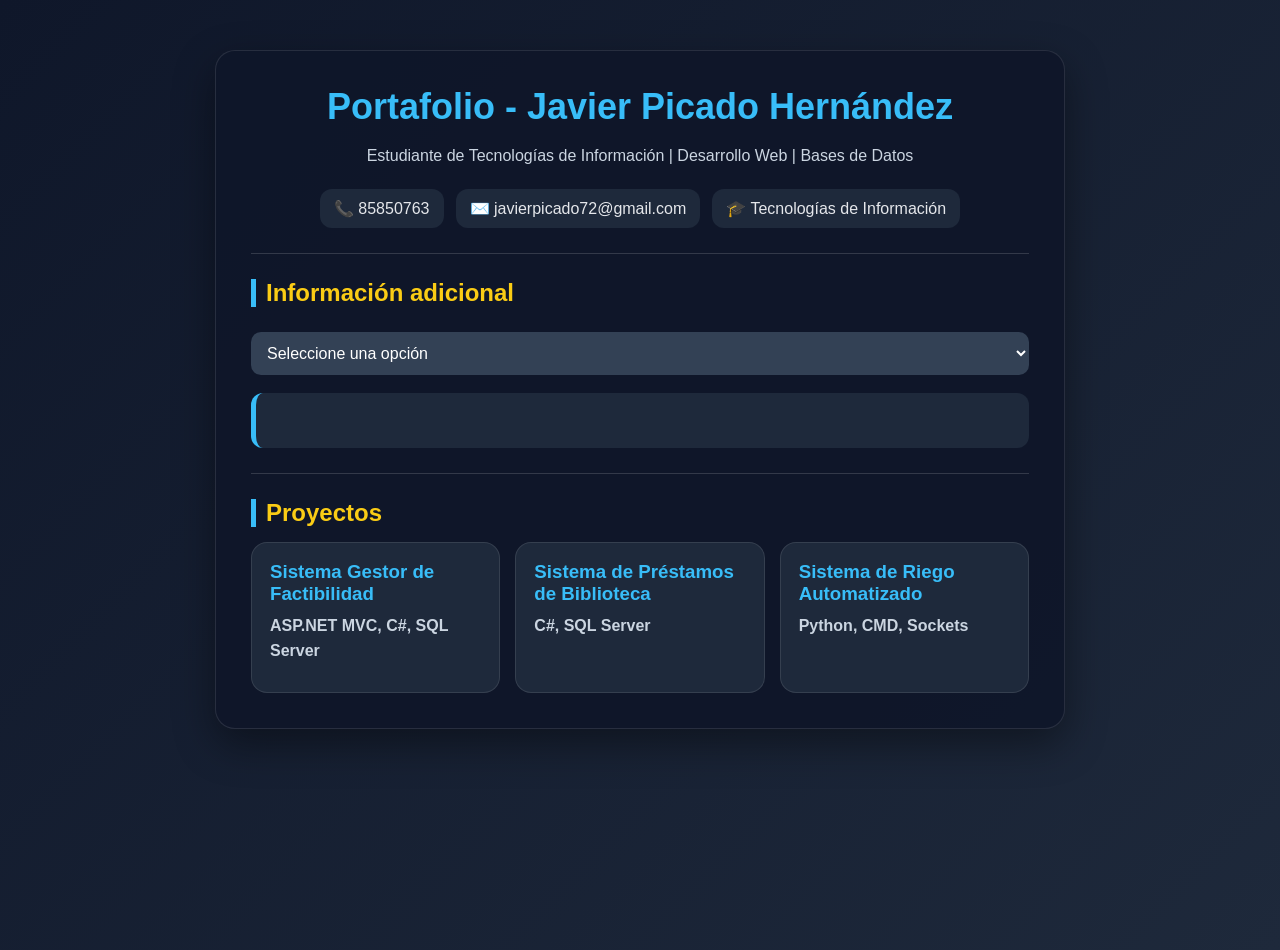
==== index.html @ 3d71a9ad "Add files via upload" ====
<!DOCTYPE html>
<html lang="es">
<head>
    <meta charset="UTF-8">
    <title>CV - Javier Picado</title>
    <link rel="stylesheet" href="style.css">
</head>

<body>

<div class="container">

    <h1>Portafolio - Javier Picado Hernández</h1>
<p class="subtitulo">Estudiante de Tecnologías de Información | Desarrollo Web | Bases de Datos</p>

    <div class="contacto">
    <span>📞 85850763</span>
    <span>✉️ javierpicado72@gmail.com</span>
    <span>🎓 Tecnologías de Información</span>
</div>    

    <hr>

    <h2>Información adicional</h2>

    <select onchange="mostrarInfo(this.value)">
        <option value="">Seleccione una opción</option>
        <option value="cualidades">Cualidades</option>
        <option value="tecnicas">Habilidades Técnicas</option>
        <option value="blandas">Habilidades Blandas</option>
    </select>

    <div id="info" class="info-box"></div>

    <hr>

    <h2>Proyectos</h2>

    <div class="proyectos-grid">
    <a class="card-proyecto" href="proyecto1.html">
        <h3>Sistema Gestor de Factibilidad</h3>
        <p>ASP.NET MVC, C#, SQL Server</p>
    </a>

    <a class="card-proyecto" href="proyecto2.html">
        <h3>Sistema de Préstamos de Biblioteca</h3>
        <p>C#, SQL Server</p>
    </a>

    <a class="card-proyecto" href="proyecto3.html">
        <h3>Sistema de Riego Automatizado</h3>
        <p>Python, CMD, Sockets</p>
    </a>
</div>
</div>

<script src="script.js"></script>

</body>
</html>
---- style.css ----
* {
    margin: 0;
    padding: 0;
    box-sizing: border-box;
}

body {
    font-family: Arial, sans-serif;
    background: linear-gradient(135deg, #0f172a, #1e293b);
    color: #e5e7eb;
    min-height: 100vh;
}

.container {
    width: 90%;
    max-width: 850px;
    margin: 50px auto;
    background: rgba(15, 23, 42, 0.95);
    padding: 35px;
    border-radius: 20px;
    box-shadow: 0 15px 40px rgba(0,0,0,0.4);
    border: 1px solid rgba(255,255,255,0.1);
}

h1 {
    color: #38bdf8;
    font-size: 36px;
    margin-bottom: 15px;
    text-align: center;
}

h2 {
    color: #facc15;
    margin: 25px 0 15px;
    border-left: 5px solid #38bdf8;
    padding-left: 10px;
}

p {
    line-height: 1.6;
    margin-bottom: 10px;
}

hr {
    border: none;
    height: 1px;
    background: rgba(255,255,255,0.15);
    margin: 25px 0;
}

select {
    width: 100%;
    padding: 12px;
    border-radius: 10px;
    border: none;
    margin-top: 10px;
    background: #334155;
    color: white;
    font-size: 16px;
}

.info-box {
    margin-top: 18px;
    padding: 18px;
    background: #1e293b;
    border-radius: 12px;
    border-left: 5px solid #38bdf8;
    min-height: 55px;
}

ul {
    list-style: none;
    margin-top: 15px;
}

li {
    margin: 12px 0;
}

a {
    display: inline-block;
    text-decoration: none;
    color: white;
    background: linear-gradient(135deg, #2563eb, #38bdf8);
    padding: 12px 18px;
    border-radius: 12px;
    transition: 0.3s;
    font-weight: bold;
}

a:hover {
    transform: translateY(-3px);
    box-shadow: 0 8px 20px rgba(56,189,248,0.4);
}

img {
    margin: 20px 0;
    border-radius: 16px;
    box-shadow: 0 10px 25px rgba(0,0,0,0.4);
}

strong {
    color: #facc15;
}

.container {
    animation: fadeIn 0.8s ease;
}

@keyframes fadeIn {
    from {
        opacity: 0;
        transform: translateY(15px);
    }
    to {
        opacity: 1;
        transform: translateY(0);
    }
}

img {
    margin: 20px 0;
    border-radius: 16px;
    box-shadow: 0 10px 25px rgba(0,0,0,0.4);
    transition: 0.3s;
}

img:hover {
    transform: scale(1.03);
}

.btn-volver {
    margin-top: 20px;
    display: inline-block;
    background: linear-gradient(135deg, #f97316, #fb923c);
}

.btn-volver:hover {
    box-shadow: 0 8px 20px rgba(249,115,22,0.4);
}

.proyectos-grid {
    display: grid;
    grid-template-columns: repeat(auto-fit, minmax(220px, 1fr));
    gap: 15px;
}
.subtitulo {
    text-align: center;
    color: #cbd5e1;
    margin-bottom: 20px;
}

.card-proyecto {
    background: #1e293b;
    border: 1px solid rgba(255,255,255,0.1);
    padding: 18px;
    border-radius: 16px;
}

.card-proyecto h3 {
    color: #38bdf8;
    margin-bottom: 8px;
}

.card-proyecto p {
    color: #cbd5e1;
}

.contacto {
    display: flex;
    flex-wrap: wrap;
    gap: 12px;
    justify-content: center;
}

.contacto span {
    background: #1e293b;
    padding: 10px 14px;
    border-radius: 12px;
}

.info-box {
    transition: 0.3s;
}

.card-proyecto {
    cursor: pointer;
    transition: 0.3s;
}

.card-proyecto:hover {
    transform: translateY(-5px);
    box-shadow: 0 10px 25px rgba(0,0,0,0.5);
}
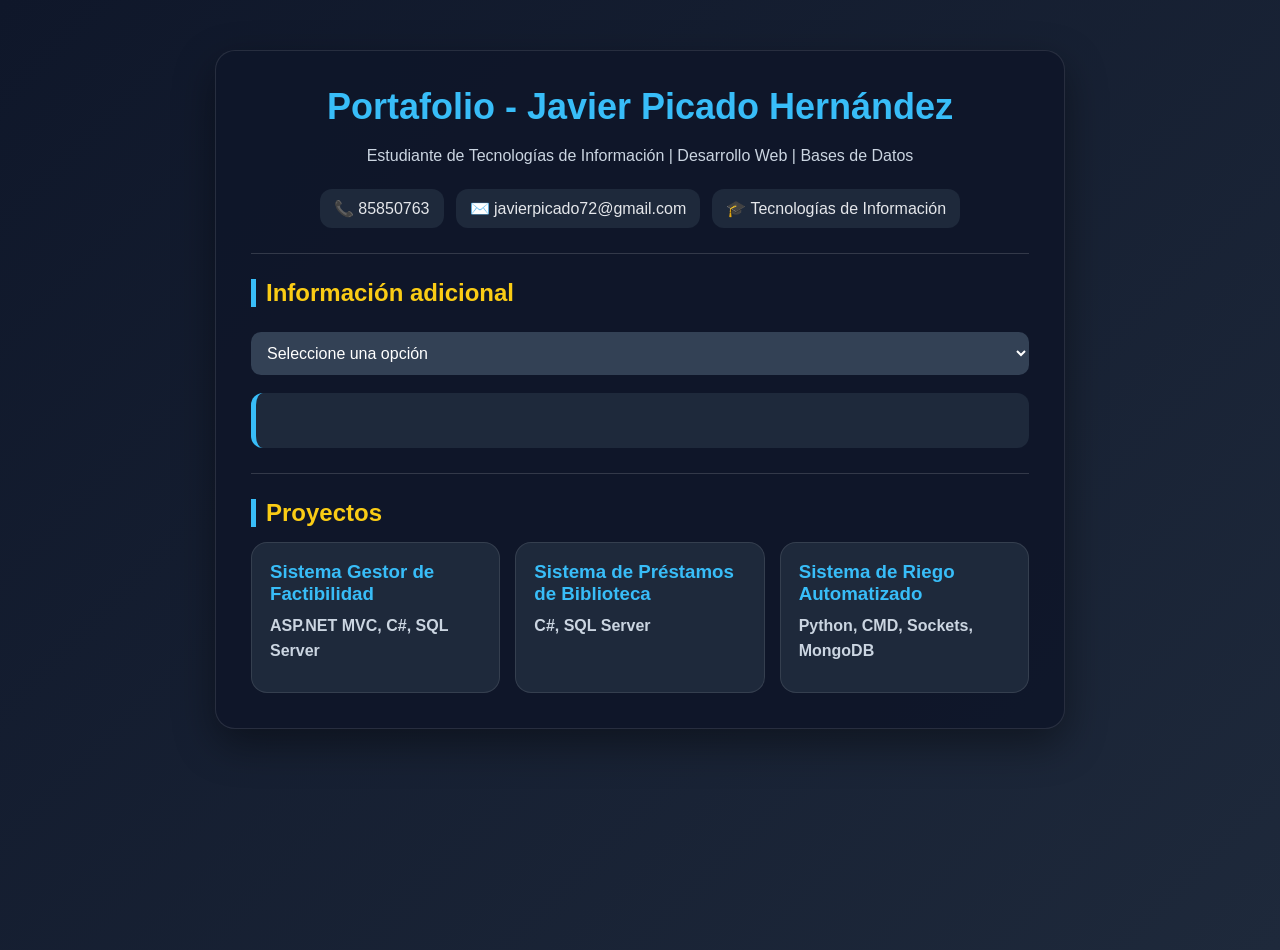
==== commit 9cf3c2e4: "Update index.html" ====
--- a/index.html
+++ b/index.html
@@ -49,12 +49,13 @@
 
     <a class="card-proyecto" href="proyecto3.html">
         <h3>Sistema de Riego Automatizado</h3>
-        <p>Python, CMD, Sockets</p>
+        <p>Python, CMD, Sockets, MongoDB</p>
     </a>
 </div>
 </div>
+    <!-- update -->
 
 <script src="script.js"></script>
 
 </body>
-</html>+</html>
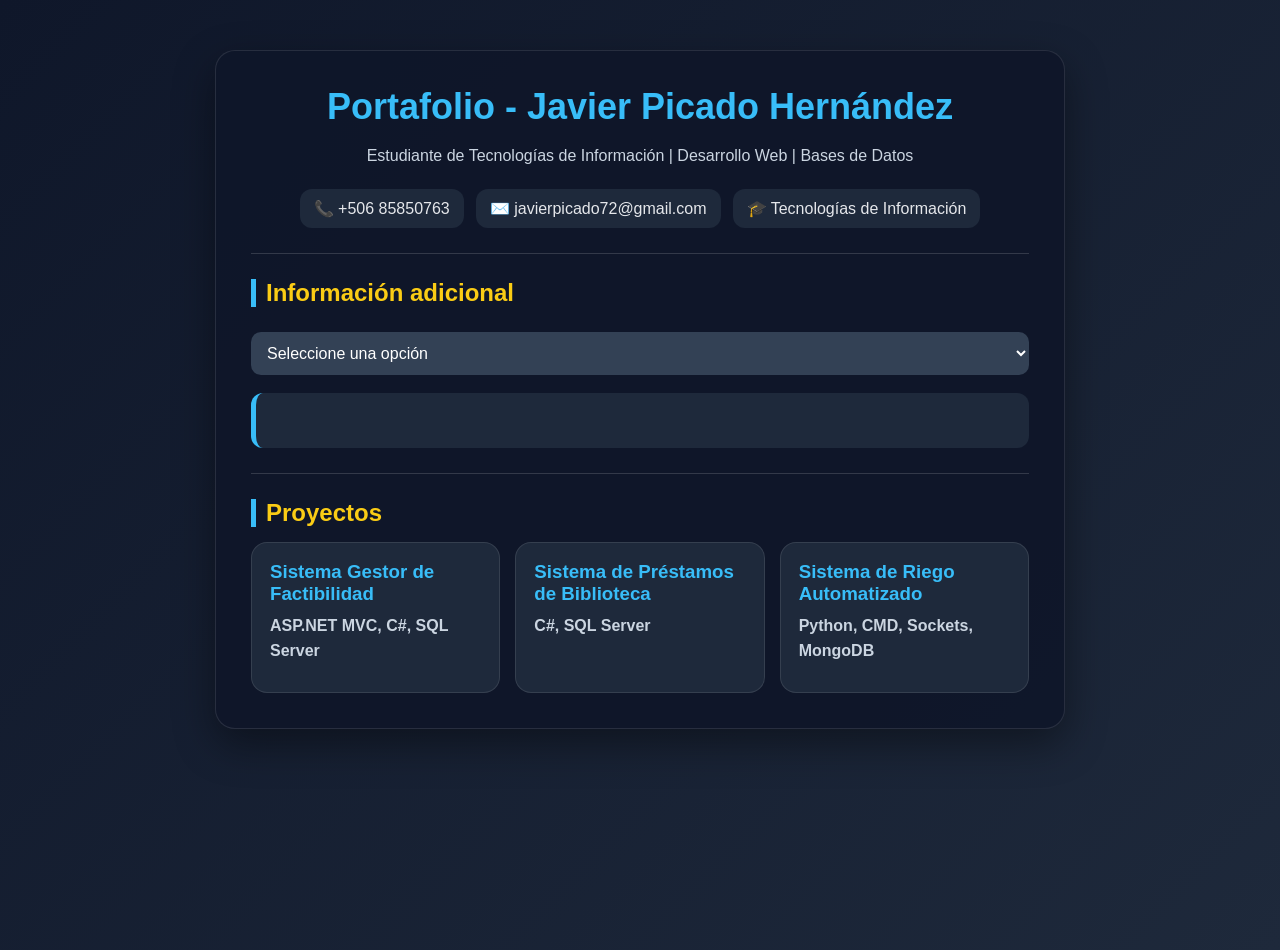
==== commit c3888f9f: "Update index.html" ====
--- a/index.html
+++ b/index.html
@@ -14,7 +14,7 @@
 <p class="subtitulo">Estudiante de Tecnologías de Información | Desarrollo Web | Bases de Datos</p>
 
     <div class="contacto">
-    <span>📞 85850763</span>
+    <span>📞 +506 85850763</span>
     <span>✉️ javierpicado72@gmail.com</span>
     <span>🎓 Tecnologías de Información</span>
 </div>    
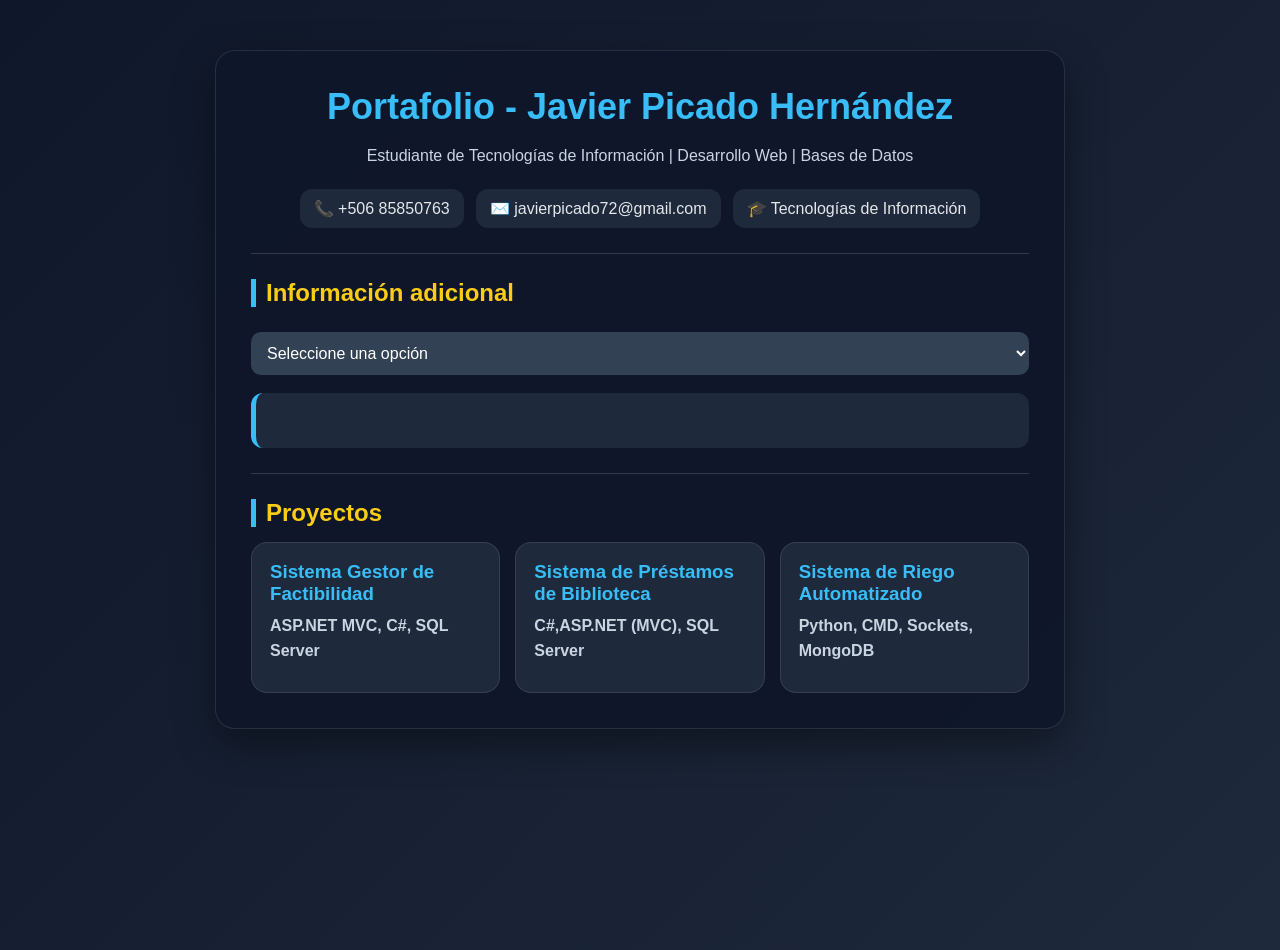
==== commit 61977df5: "Update index.html" ====
--- a/index.html
+++ b/index.html
@@ -44,7 +44,7 @@
 
     <a class="card-proyecto" href="proyecto2.html">
         <h3>Sistema de Préstamos de Biblioteca</h3>
-        <p>C#, SQL Server</p>
+        <p>C#,ASP.NET (MVC), SQL Server</p>
     </a>
 
     <a class="card-proyecto" href="proyecto3.html">
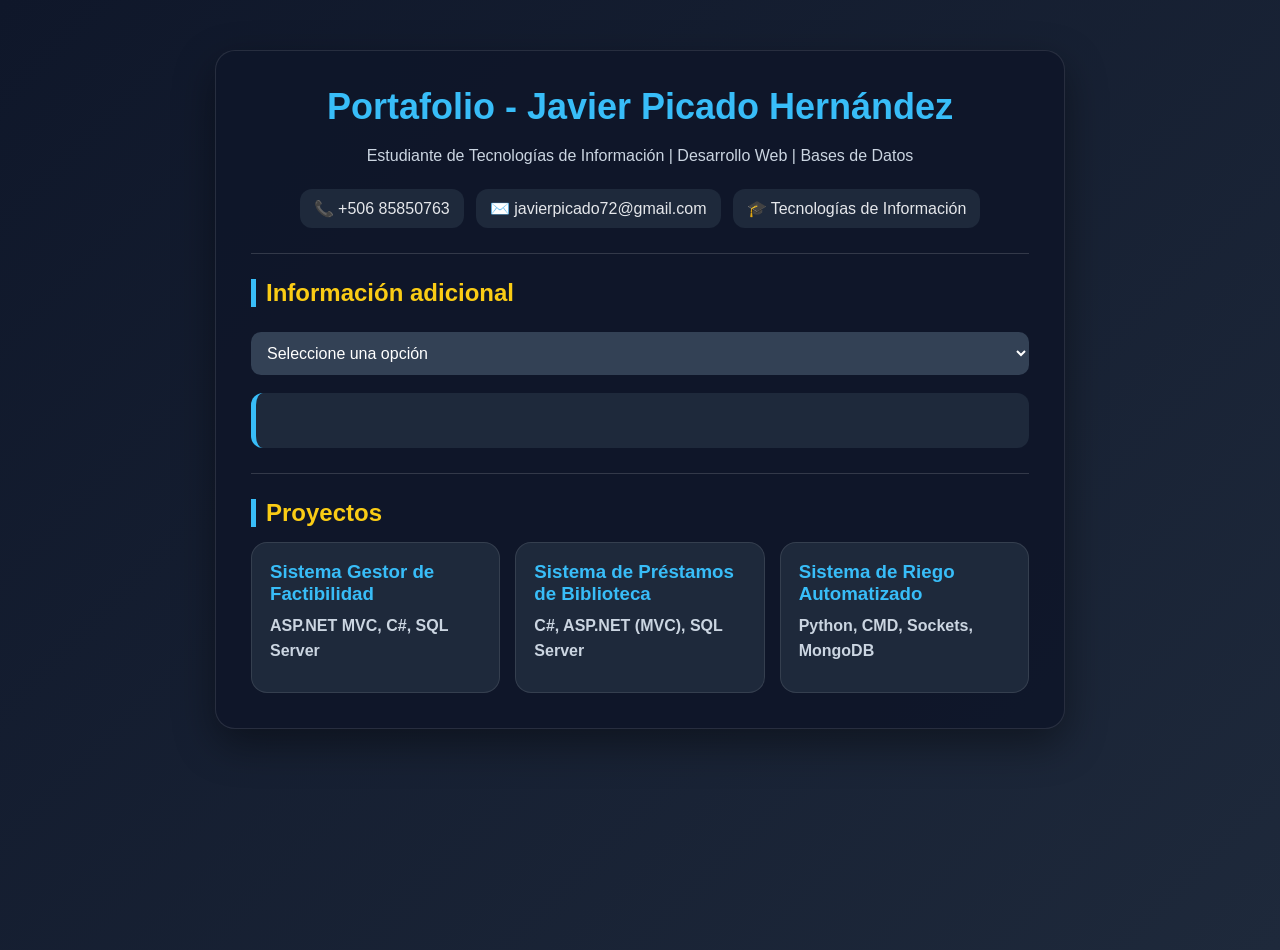
==== commit d151d771: "Update index.html" ====
--- a/index.html
+++ b/index.html
@@ -44,7 +44,7 @@
 
     <a class="card-proyecto" href="proyecto2.html">
         <h3>Sistema de Préstamos de Biblioteca</h3>
-        <p>C#,ASP.NET (MVC), SQL Server</p>
+        <p>C#, ASP.NET (MVC), SQL Server</p>
     </a>
 
     <a class="card-proyecto" href="proyecto3.html">
